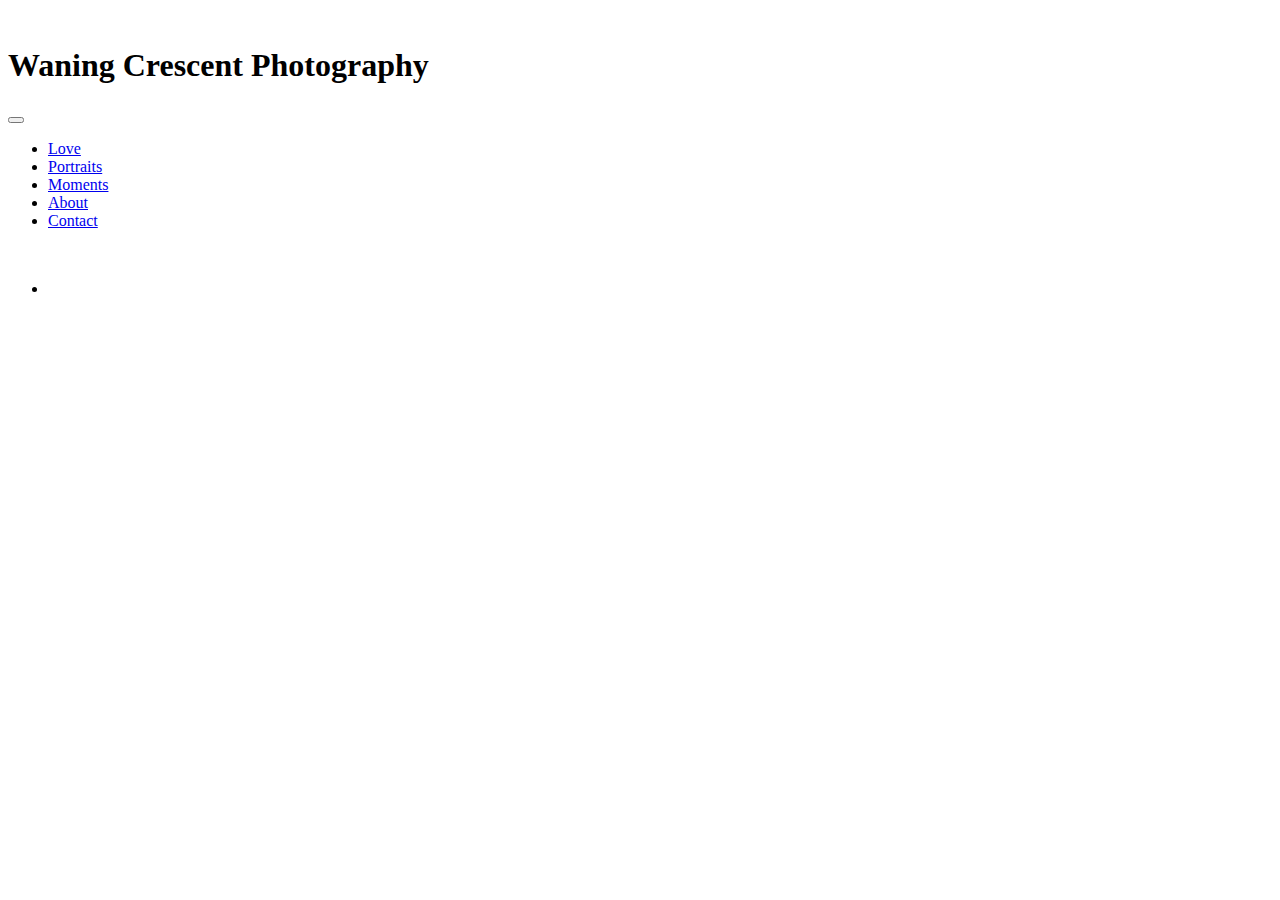
==== index.html @ d7aa6617 "template for site" ====
<!DOCTYPE html>
<html lang="en">
<head>
    <meta charset="UTF-8">
    <meta name="viewport" content="width=device-width, initial-scale=1.0">
    <title>Waning Crescent Photography</title>
    <link rel="stylesheet" href="css/normalize.css">
    <link rel="stylesheet" href="css/style.css">
    <link rel="preconnect" href="https://fonts.gstatic.com">
    <link href="https://fonts.googleapis.com/css2?family=Playfair+Display:ital,wght@1,700&family=Source+Sans+Pro&display=swap" rel="stylesheet">
    <link rel="stylesheet" href="https://use.fontawesome.com/releases/v5.15.3/css/all.css" integrity="sha384-SZXxX4whJ79/gErwcOYf+zWLeJdY/qpuqC4cAa9rOGUstPomtqpuNWT9wdPEn2fk" crossorigin="anonymous">
</head>
<body>
    <header>
        <div class="logo">
            <img src="img/Waning-Crescent-Photography.jpg" alt="">
        </div>
        <h1 class="logo__text">Waning Crescent Photography</h1>
        <button class="nav-toggle" aria-label="toggle navigation">
            <span class="hamburger"></span>
        </button>
        <nav class="nav">
            <ul class="nav__list">
                <li class="nav__item"><a href="#" class="nav__link">Love</a></li>
                <li class="nav__item"><a href="#" class="nav__link">Portraits</a></li>
                <li class="nav__item"><a href="#" class="nav__link">Moments</a></li>
                <li class="nav__item"><a href="#" class="nav__link">About</a></li>
                <li class="nav__item"><a href="#" class="nav__link">Contact</a></li>
            </ul>
        </nav>
    </header>
    <main>
        <div class="gallery">
            <img src="img/template.jpeg" alt="" class="gallery__image">
            <img src="img/template.jpeg" alt="" class="gallery__image">
            <img src="img/template.jpeg" alt="" class="gallery__image">
            <img src="img/template.jpeg" alt="" class="gallery__image">
            <img src="img/template.jpeg" alt="" class="gallery__image">
            <img src="img/template.jpeg" alt="" class="gallery__image">
            <img src="img/template.jpeg" alt="" class="gallery__image">
            <img src="img/template.jpeg" alt="" class="gallery__image">
            <img src="img/template.jpeg" alt="" class="gallery__image">
            <img src="img/template.jpeg" alt="" class="gallery__image">
            <img src="img/template.jpeg" alt="" class="gallery__image">
            <img src="img/template.jpeg" alt="" class="gallery__image">
        </div>
    </main>

    <!-- Footer -->
    <footer class="footer">
        <ul class="social-list">
            <li class="social-list__item">
                <a href="https://www.instagram.com/waningcrescentphoto/" target="_blank" class="social-list__link">
                    <i class="fab fa-instagram"></i>
                </a>
            </li>
        </ul>

    </footer>
    <script src="js/index.js"></script>
</body>
</html>
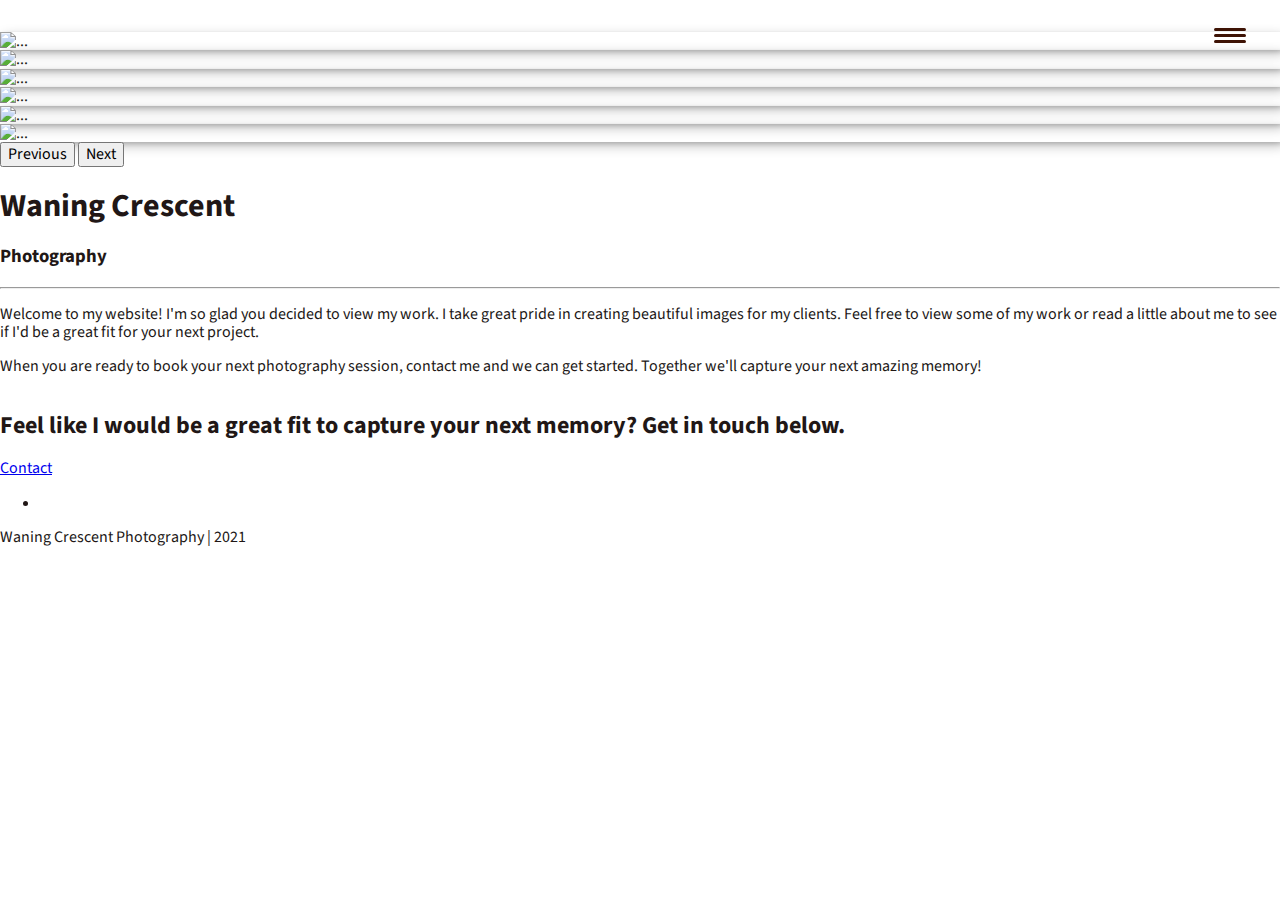
==== commit 960772e7: "updated html" ====
--- a/index.html
+++ b/index.html
@@ -6,6 +6,7 @@
     <title>Waning Crescent Photography</title>
     <link rel="stylesheet" href="css/normalize.css">
     <link rel="stylesheet" href="css/style.css">
+    <link href="https://cdn.jsdelivr.net/npm/bootstrap@5.0.1/dist/css/bootstrap.min.css" rel="stylesheet" integrity="sha384-+0n0xVW2eSR5OomGNYDnhzAbDsOXxcvSN1TPprVMTNDbiYZCxYbOOl7+AMvyTG2x" crossorigin="anonymous">
     <link rel="preconnect" href="https://fonts.gstatic.com">
     <link href="https://fonts.googleapis.com/css2?family=Playfair+Display:ital,wght@1,700&family=Source+Sans+Pro&display=swap" rel="stylesheet">
     <link rel="stylesheet" href="https://use.fontawesome.com/releases/v5.15.3/css/all.css" integrity="sha384-SZXxX4whJ79/gErwcOYf+zWLeJdY/qpuqC4cAa9rOGUstPomtqpuNWT9wdPEn2fk" crossorigin="anonymous">
@@ -13,37 +14,89 @@
 <body>
     <header>
         <div class="logo">
-            <img src="img/Waning-Crescent-Photography.jpg" alt="">
+            <img src="img/Waning-Crescent-Photography.jpeg" alt="">
         </div>
-        <h1 class="logo__text">Waning Crescent Photography</h1>
         <button class="nav-toggle" aria-label="toggle navigation">
             <span class="hamburger"></span>
         </button>
         <nav class="nav">
             <ul class="nav__list">
-                <li class="nav__item"><a href="#" class="nav__link">Love</a></li>
-                <li class="nav__item"><a href="#" class="nav__link">Portraits</a></li>
-                <li class="nav__item"><a href="#" class="nav__link">Moments</a></li>
-                <li class="nav__item"><a href="#" class="nav__link">About</a></li>
-                <li class="nav__item"><a href="#" class="nav__link">Contact</a></li>
+                <li class="nav__item"><a href="index.html" class="nav__title">Waning Crescent Photography</a></li>
+                <li class="nav__item"><a href="love.html" class="nav__link">Celebrate Love</a></li>
+                <li class="nav__item"><a href="life.html" class="nav__link">Celebrate Life</a></li>
+                <li class="nav__item"><a href="moments.html" class="nav__link">Celebrate Moments</a></li>
+                <li class="nav__item"><a href="about.html" class="nav__link">About</a></li>
+                <li class="nav__item"><a href="contact.html" class="nav__link">Contact</a></li>
+                <li class="nav__item"><a href="https://www.instagram.com/waningcrescentphoto/" class="nav__link" target="_blank"><i class="fab fa-instagram"></i></a></li>
             </ul>
         </nav>
     </header>
     <main>
         <div class="gallery">
-            <img src="img/template.jpeg" alt="" class="gallery__image">
-            <img src="img/template.jpeg" alt="" class="gallery__image">
-            <img src="img/template.jpeg" alt="" class="gallery__image">
-            <img src="img/template.jpeg" alt="" class="gallery__image">
-            <img src="img/template.jpeg" alt="" class="gallery__image">
-            <img src="img/template.jpeg" alt="" class="gallery__image">
-            <img src="img/template.jpeg" alt="" class="gallery__image">
-            <img src="img/template.jpeg" alt="" class="gallery__image">
-            <img src="img/template.jpeg" alt="" class="gallery__image">
-            <img src="img/template.jpeg" alt="" class="gallery__image">
-            <img src="img/template.jpeg" alt="" class="gallery__image">
-            <img src="img/template.jpeg" alt="" class="gallery__image">
-        </div>
+            <div id="carouselExampleControls" class="carousel slide" data-bs-ride="carousel">
+                <div class="carousel-inner">
+                  <div class="carousel-item active">
+                    <img src="img/IMG_5395.jpg" class="d-block w-100" alt="...">
+                  </div>
+                  <div class="carousel-item">
+                    <img src="img/IMG_5234.jpg" class="d-block w-100" alt="...">
+                  </div>
+                  <div class="carousel-item">
+                    <img src="img/IMG_0132.jpg" class="d-block w-100" alt="...">
+                  </div>
+                  <div class="carousel-item">
+                    <img src="img/IMG_0130.jpg" class="d-block w-100" alt="...">
+                  </div>
+                  <div class="carousel-item">
+                    
+                    <img src="img/IMG_6015.jpg" class="d-block w-100" alt="...">
+                  </div>
+                  <div class="carousel-item">
+                    <img src="img/IMG_5749.jpg" class="d-block w-100" alt="...">
+                  </div>
+                </div>
+                <button class="carousel-control-prev" type="button" data-bs-target="#carouselExampleControls" data-bs-slide="prev">
+                  <span class="carousel-control-prev-icon" aria-hidden="true"></span>
+                  <span class="visually-hidden">Previous</span>
+                </button>
+                <button class="carousel-control-next" type="button" data-bs-target="#carouselExampleControls" data-bs-slide="next">
+                  <span class="carousel-control-next-icon" aria-hidden="true"></span>
+                  <span class="visually-hidden">Next</span>
+                </button>
+            </div> <!-- End Carousel -->
+            <div class="main__logo-div">
+              <img src="IMG/Waning-Crescent-Photography.jpeg" alt="" class="main__logo">
+            </div>
+            <div class="homepage__main section">
+                <h1 class="homepage__title">Waning Crescent</h1>
+                <h3 class="homepage__subtitle">Photography</h3>
+                <hr class="hr">
+                <p>Welcome to my website! I'm so glad you decided to view my work. I take great pride in creating beautiful images for my 
+                    clients. Feel free to view some of my work or read a little about me to see if I'd be a great fit for your next project.
+                </p>
+                <p>When you are ready to book your next photography session, contact me and we can get started. Together we'll capture your next 
+                    amazing memory!
+                </p>
+            </div> <!-- End homepage main -->
+            <img src="img/IMG_3903.jpg" alt="" class="gallery__image">
+            <img src="img/IMG_3875.jpg" alt="" class="gallery__image">
+            <img src="img/IMG_5702.jpg" alt="" class="gallery__image">
+            <img src="img/IMG_5106.jpg" alt="" class="gallery__image">
+            <img src="img/IMG_5392.jpg" alt="" class="gallery__image">
+            <img src="img/IMG_5435.jpg" alt="" class="gallery__image">
+            <div class="section">
+            <i class="far fa-moon call__moon"></i>
+            <h2 class="call-to-action">Feel like I would be a great fit to capture your next memory? Get in touch below.</h2>
+            <a href="contact.html" class="contact__btn">Contact</a>
+            </div> <!-- End section -->
+            <img src="img/IMG_6499.jpg" alt="" class="gallery__image">
+            <img src="img/IMG_6531.jpg" alt="" class="gallery__image">
+            <img src="img/IMG_6969.jpg" alt="" class="gallery__image">
+            <img src="img/IMG_7247.jpg" alt="" class="gallery__image">
+            <img src="img/IMG_7090.jpg" alt="" class="gallery__image">
+            <img src="img/IMG_7127.jpg" alt="" class="gallery__image">
+        </div> <!-- End Gallery -->
+        
     </main>
 
     <!-- Footer -->
@@ -55,8 +108,9 @@
                 </a>
             </li>
         </ul>
-
+        <p class="footer__text">Waning Crescent Photography | 2021</p>
     </footer>
+    <script src="https://cdn.jsdelivr.net/npm/bootstrap@5.0.1/dist/js/bootstrap.bundle.min.js" integrity="sha384-gtEjrD/SeCtmISkJkNUaaKMoLD0//ElJ19smozuHV6z3Iehds+3Ulb9Bn9Plx0x4" crossorigin="anonymous"></script>
     <script src="js/index.js"></script>
 </body>
 </html>--- a/css/style.css
+++ b/css/style.css
@@ -0,0 +1,168 @@
+*,
+*::before,
+*::after {
+    box-sizing: border-box;
+}
+
+/* Interchangeable styles */
+
+:root {
+    --ff-primary: 'Source Sans Pro', sans-serif;
+    --ff-secondary: 'Playfair Display', serif;
+
+    --fw-reg: 400;
+    --fw-bold: 700;
+
+    --clr-light: #fff;
+    --clr-dark: #211716;
+    --clr-accent: #3e1305;
+
+    --fs-h1: 3rem;
+    --fs-h2: 2.5rem;
+    --fs-h3: 1.25rem;
+    --fs-body: 1rem;
+
+    --bs: 0.25em 0.25em 0.75em rgba(0,0,0,.25),
+          0.125em 0.125em 0.25em rgba(0,0,0,.15);
+
+}
+
+/* General Styles */
+
+html {
+    scroll-behavior: smooth;
+}
+
+body {
+    background: var(--clr-light);
+    color: var(--clr-dark);
+    margin: 0;
+    font-family: var(--ff-primary);
+    font-size: var(--fs-body);
+}
+
+img {
+    display: block;
+    max-width: 100%;
+    box-shadow: var(--bs);
+}
+
+/* header */
+
+header {
+    display: flex;
+    justify-content: space-between;
+    padding: 1em;
+    text-align: center;
+}
+
+.logo {
+    max-width: 80px;
+}
+
+.logo img {
+    border-radius: 50%;
+}
+
+.logo__text {
+    font-family: var(--ff-secondary);
+}
+
+.nav {
+    position: fixed;
+    background: var(--clr-light);
+    opacity: .95;
+    color: var(--clr-dark);
+    top: 0;
+    bottom: 0;
+    left: 0;
+    right: 0;
+    z-index: 100;
+
+    transform: translateX(100%);
+    transition: transform 250ms cubic-bezier(.5,0,.5,1);
+}
+
+.nav__list {
+    list-style: none;
+    display: inline-block;
+    position: sticky;
+}
+
+.nav__link {
+    color: inherit;
+    font-weight: var(--fw-bold);
+
+    text-decoration: none;
+}
+
+.nav__link:hover {
+    color: var(--clr-accent);
+}
+
+.nav-toggle {
+    padding: 1.1em;
+    background: transparent;
+    border: 0;
+    cursor: pointer;
+    position: absolute;
+    right: 1em;
+    top: 1em;
+    z-index: 1000;
+}
+
+.nav-open .nav {
+    transform: translateX(0);
+}
+
+.nav-open .nav-toggle {
+    position: fixed;
+}
+
+.nav-open .hamburger {
+    transform: rotate(.625turn);
+}
+
+.nav-open .hamburger::before {
+    transform: rotate(90deg) translateX(-6px);
+}
+
+.nav-open .hamburger::after {
+    opacity: 0;
+}
+
+.hamburger {
+    display: block;
+    position: relative;
+}
+
+.hamburger,
+.hamburger::before,
+.hamburger::after {
+    background-color: var(--clr-accent);
+    width: 2em;
+    height: 3px;
+    border-radius: 1em;
+    transition: transform 250ms ease-in-out;
+}
+
+.hamburger::before,
+.hamburger::after {
+    content: '';
+    position: absolute;
+    left: 0;
+    right: 0;
+}
+
+.hamburger::before {top: 6px;}
+.hamburger::after {bottom: 6px;}
+
+/* Gallery */
+
+.gallery__image {
+    max-width: 300px;
+    margin: 0 auto;
+}
+
+/* Footer */
+
